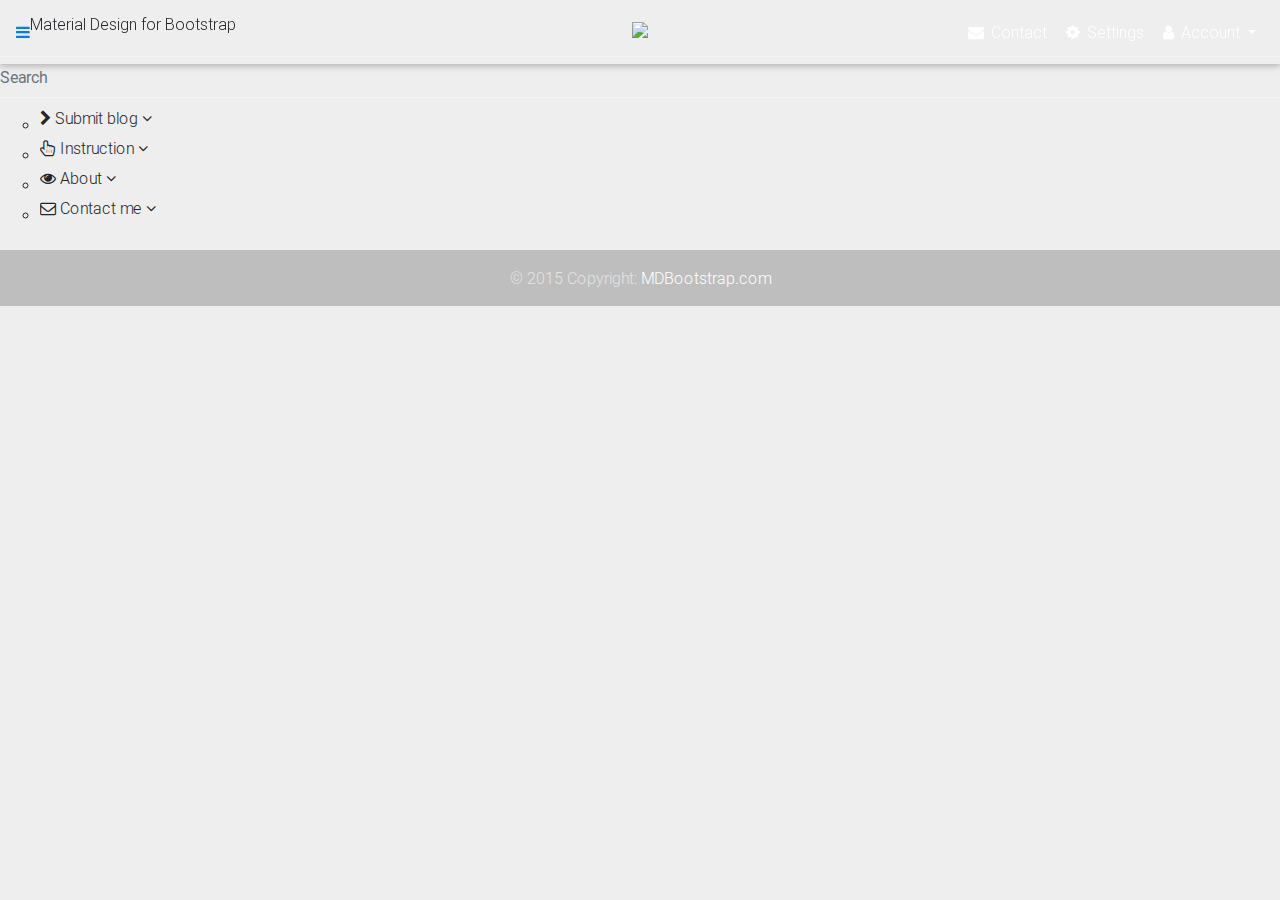
==== index.html @ 0df10677 "style improvements" ====
<!DOCTYPE html>
<html lang="en">

<head>
    <meta charset="utf-8">
    <meta name="viewport" content="width=device-width, initial-scale=1, shrink-to-fit=no">
    <meta http-equiv="x-ua-compatible" content="ie=edge">
    <title>Material Design Bootstrap</title>
    <!-- Font Awesome -->
    <link rel="stylesheet" href="https://maxcdn.bootstrapcdn.com/font-awesome/4.7.0/css/font-awesome.min.css">
    <!-- Bootstrap core CSS -->
    <link href="css/bootstrap.min.css" rel="stylesheet">
    <!-- Material Design Bootstrap -->
    <link href="css/mdb.min.css" rel="stylesheet">
    <!-- Your custom styles (optional) -->
    <link href="css/style.css" rel="stylesheet">
</head>

<body class="fixed-sn light-blue-skin">

<!--Main Navigation-->
<header>

    <!--Navbar-->
    <nav class="navbar navbar-expand-lg navbar-dark double-nav fixed-top scrolling-navbar">

        <!-- SideNav slide-out button -->
        <div class="float-left">
            <a href="#" data-activates="slide-out" class="button-collapse">
                <i class="fa fa-bars"></i>
            </a>
        </div>

        <!-- Breadcrumb-->
        <div class="breadcrumb-dn mr-auto">
            <p>Material Design for Bootstrap</p>
        </div>

        <!-- Links -->
        <ul class="nav navbar-nav nav-flex-icons ml-auto">
            <li class="nav-item">
                <a class="nav-link">
                    <i class="fa fa-envelope"></i>
                    <span class="clearfix d-none d-sm-inline-block">Contact</span>
                </a>
            </li>
            <li class="nav-item">
                <a class="nav-link">
                    <i class="fa fa-gear"></i>
                    <span class="clearfix d-none d-sm-inline-block">Settings</span>
                </a>
            </li>
            <li class="nav-item dropdown">
                <a class="nav-link dropdown-toggle" href="#" id="navbarDropdownMenuLink" data-toggle="dropdown" aria-haspopup="true" aria-expanded="false">
                    <i class="fa fa-user"></i>
                    <span class="clearfix d-none d-sm-inline-block">Account</span>
                </a>
                <div class="dropdown-menu dropdown-menu-right" aria-labelledby="navbarDropdownMenuLink">
                    <a class="dropdown-item" href="#">Action</a>
                    <a class="dropdown-item" href="#">Another action</a>
                    <a class="dropdown-item" href="#">Something else here</a>
                </div>
            </li>
        </ul>

    </nav>
    <!--/.Navbar-->

    <!-- Sidebar navigation -->
    <div id="slide-out" class="side-nav fixed">
        <ul class="custom-scrollbar list-unstyled">
            <!-- Logo -->
            <li class="logo-sn waves-effect">
                <div class=" text-center">
                    <a href="#" class="pl-0">
                        <img src="https://mdbootstrap.com/img/logo/mdb-transparent.png" class="">
                    </a>
                </div>
            </li>
            <!--/. Logo -->
            <!--Search Form-->
            <li>
                <form class="search-form" role="search">
                    <div class="md-form my-0 waves-light">
                        <input type="text" class="form-control py-2" placeholder="Search">
                    </div>
                </form>
            </li>
            <!--/.Search Form-->
            <!-- Side navigation links -->
            <li>
                <ul class="collapsible collapsible-accordion">
                    <li>
                        <a class="collapsible-header waves-effect arrow-r">
                            <i class="fa fa-chevron-right"></i> Submit blog
                            <i class="fa fa-angle-down rotate-icon"></i>
                        </a>
                        <div class="collapsible-body">
                            <ul>
                                <li>
                                    <a href="#" class="waves-effect">Submit listing</a>
                                </li>
                                <li>
                                    <a href="#" class="waves-effect">Registration form</a>
                                </li>
                            </ul>
                        </div>
                    </li>
                    <li>
                        <a class="collapsible-header waves-effect arrow-r">
                            <i class="fa fa-hand-pointer-o"></i> Instruction
                            <i class="fa fa-angle-down rotate-icon"></i>
                        </a>
                        <div class="collapsible-body">
                            <ul>
                                <li>
                                    <a href="#" class="waves-effect">For bloggers</a>
                                </li>
                                <li>
                                    <a href="#" class="waves-effect">For authors</a>
                                </li>
                            </ul>
                        </div>
                    </li>
                    <li>
                        <a class="collapsible-header waves-effect arrow-r">
                            <i class="fa fa-eye"></i> About
                            <i class="fa fa-angle-down rotate-icon"></i>
                        </a>
                        <div class="collapsible-body">
                            <ul>
                                <li>
                                    <a href="#" class="waves-effect">Introduction</a>
                                </li>
                                <li>
                                    <a href="#" class="waves-effect">Monthly meetings</a>
                                </li>
                            </ul>
                        </div>
                    </li>
                    <li>
                        <a class="collapsible-header waves-effect arrow-r">
                            <i class="fa fa-envelope-o"></i> Contact me
                            <i class="fa fa-angle-down rotate-icon"></i>
                        </a>
                        <div class="collapsible-body">
                            <ul>
                                <li>
                                    <a href="#" class="waves-effect">FAQ</a>
                                </li>
                                <li>
                                    <a href="#" class="waves-effect">Write a message</a>
                                </li>
                                <li>
                                    <a href="#" class="waves-effect">FAQ</a>
                                </li>
                                <li>
                                    <a href="#" class="waves-effect">Write a message</a>
                                </li>
                                <li>
                                    <a href="#" class="waves-effect">FAQ</a>
                                </li>
                                <li>
                                    <a href="#" class="waves-effect">Write a message</a>
                                </li>
                                <li>
                                    <a href="#" class="waves-effect">FAQ</a>
                                </li>
                                <li>
                                    <a href="#" class="waves-effect">Write a message</a>
                                </li>
                            </ul>
                        </div>
                    </li>
                </ul>
            </li>
            <!--/. Side navigation links -->
        </ul>

        <!-- Mask -->
        <div class="sidenav-bg mask-strong"></div>
    </div>
    <!--/. Sidebar navigation -->

</header>
<!--Main Navigation-->

<!--Main layout-->
<main>

</main>
<!--Main layout-->

<!--Footer-->
<footer class="page-footer mt-4">

    <!--Copyright-->
    <div class="footer-copyright text-center py-3">
        <div class="container-fluid">
            © 2015 Copyright:
            <a href="https://www.MDBootstrap.com"> MDBootstrap.com </a>

        </div>
    </div>
    <!--/.Copyright-->

</footer>
<!--/.Footer-->

<!-- SCRIPTS -->
<!-- JQuery -->
<script type="text/javascript" src="js/jquery-3.3.1.min.js"></script>
<!-- Bootstrap tooltips -->
<script type="text/javascript" src="js/popper.min.js"></script>
<!-- Bootstrap core JavaScript -->
<script type="text/javascript" src="js/bootstrap.min.js"></script>
<!-- MDB core JavaScript -->
<script type="text/javascript" src="js/mdb.min.js"></script>

<!-- Initializations -->
<script>
    // SideNav Initialization
    $(".button-collapse").sideNav();
</script>
</body>

</html>
---- css/style.css ----
.side-nav .logo-sn {
    padding-bottom: 1rem;
    padding-top: 1rem;
}

.side-nav .logo-sn img {
    height: 38px;
}

.side-nav .search-form input[type=text] {
    margin-top: 0;
    border-top: 1px solid rgba(255, 255, 255, 0.3);
    border-bottom: 1px solid rgba(255, 255, 255, 0.3);
}

body {
    background-color: #eee;
}
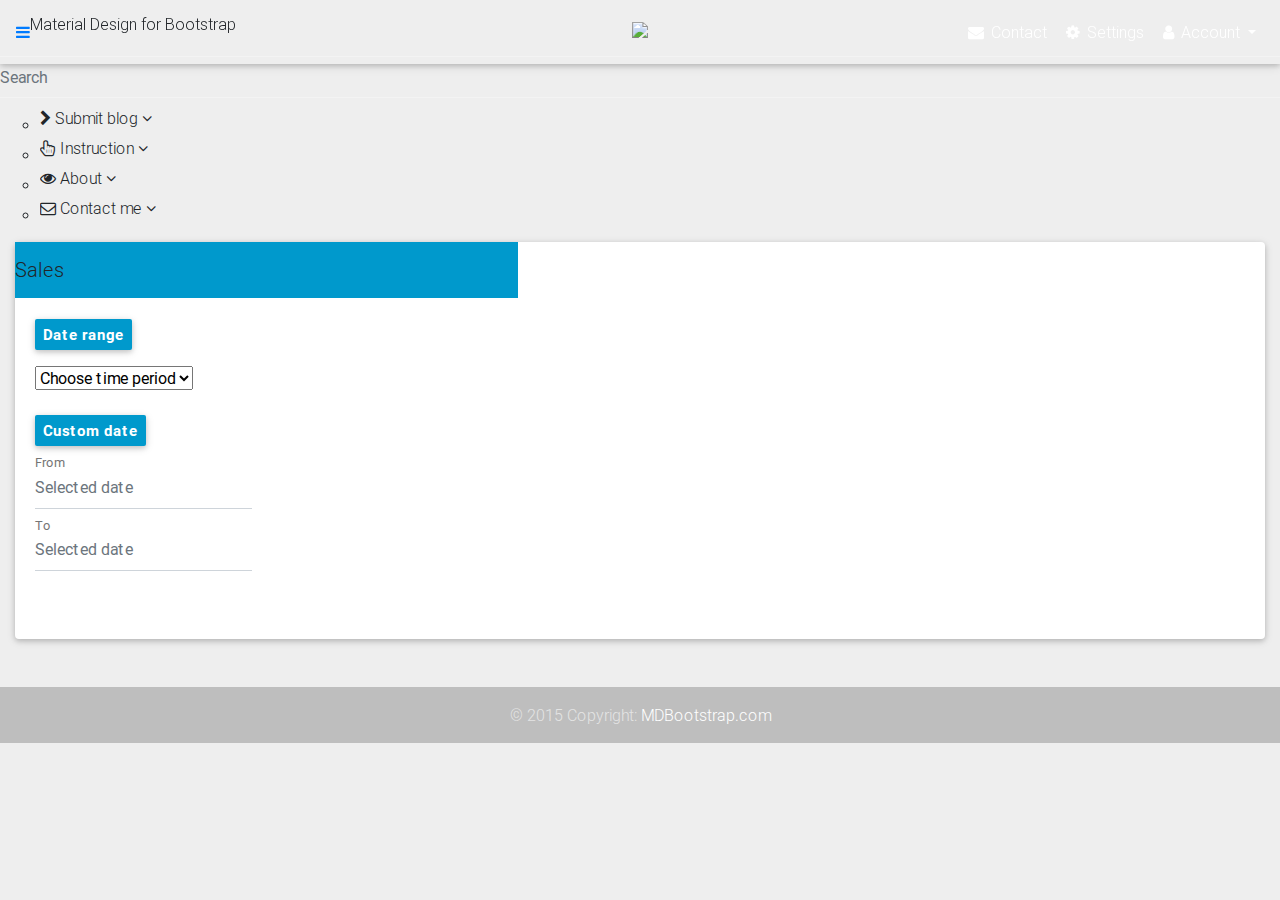
==== commit 3900bbf3: "main: dates" ====
--- a/index.html
+++ b/index.html
@@ -187,7 +187,116 @@
 
 <!--Main layout-->
 <main>
-
+    <div class="container-fluid">
+
+        <!--Section: Modals-->
+        <section>
+
+
+
+        </section>
+        <!--Section: Modals-->
+
+        <!--Section: Main panel-->
+        <section class="card card-cascade narrower mb-5">
+
+            <!--Grid row-->
+            <div class="row">
+
+                <!--Grid column-->
+                <div class="col-md-5">
+
+                    <!--Panel Header-->
+                    <div class="view py-3 gradient-card-header info-color-dark">
+                        <h5 class="mb-0">Sales</h5>
+                    </div>
+                    <!--/Panel Header-->
+
+                    <!--Panel content-->
+                    <div class="card-body">
+
+                        <!--Grid row-->
+                        <div class="row">
+
+                            <!--Grid column-->
+                            <div class="col-md-6 mb-4">
+                                <!--Date select-->
+                                <p class="lead">
+                                    <span class="badge info-color-dark p-2">Date range</span>
+                                </p>
+                                <select class="mdb-select colorful-select dropdown-info">
+                                    <option value="" disabled selected>Choose time period</option>
+                                    <option value="1">Today</option>
+                                    <option value="2">Yesterday</option>
+                                    <option value="3">Last 7 days</option>
+                                    <option value="3">Last 30 days</option>
+                                    <option value="3">Last week</option>
+                                    <option value="3">Last month</option>
+                                </select>
+
+                                <!--Date pickers-->
+                                <p class="lead my-4">
+                                    <span class="badge info-color-dark p-2">Custom date</span>
+                                </p>
+                                <div class="md-form">
+                                    <input placeholder="Selected date" type="text" id="from" class="form-control datepicker">
+                                    <label for="date-picker-example">From</label>
+                                </div>
+                                <div class="md-form">
+                                    <input placeholder="Selected date" type="text" id="to" class="form-control datepicker">
+                                    <label for="date-picker-example">To</label>
+                                </div>
+                            </div>
+                            <!--Grid column-->
+
+                            <!--Grid column-->
+                            <div class="col-md-6 mb-4 text-center">
+
+
+
+                            </div>
+                            <!--Grid column-->
+
+                        </div>
+                        <!--Grid row-->
+
+                    </div>
+                    <!--Panel content-->
+
+                </div>
+                <!--Grid column-->
+
+                <!--Grid column-->
+                <div class="col-md-7">
+
+
+
+                </div>
+                <!--Grid column-->
+
+            </div>
+            <!--Grid row-->
+
+        </section>
+        <!--Section: Main panel-->
+
+        <!--Section: Table-->
+        <section class="mb-5">
+
+
+
+        </section>
+        <!--Section: Table-->
+
+        <!--Section: Accordion-->
+        <section class="mb-5">
+
+
+
+        </section>
+        <!--Section: Accordion-->
+
+    </div>
 </main>
 <!--Main layout-->
 
@@ -221,6 +330,14 @@
 <script>
     // SideNav Initialization
     $(".button-collapse").sideNav();
+
+    // Material Select Initialization
+    $(document).ready(function () {
+        $('.mdb-select').material_select();
+    });
+
+    // Data Picker Initialization
+    $('.datepicker').pickadate();
 </script>
 </body>
 
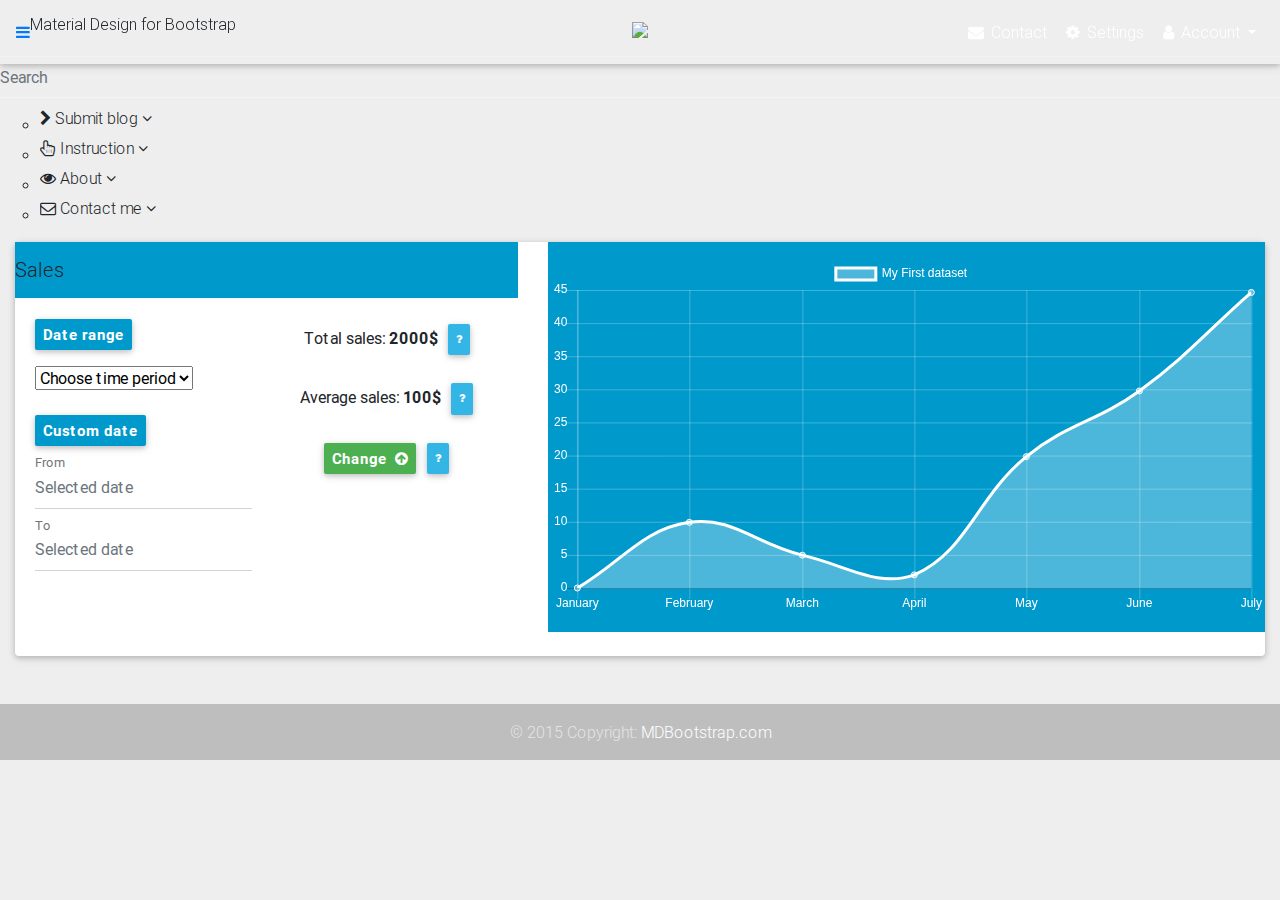
==== commit 84606da4: "main: tooltips, charts" ====
--- a/index.html
+++ b/index.html
@@ -251,7 +251,32 @@
 
                             <!--Grid column-->
                             <div class="col-md-6 mb-4 text-center">
-
+                                <!--Summary-->
+                                <p>Total sales:
+                                    <strong>2000$</strong>
+                                    <button type="button" class="btn btn-info btn-sm p-2" data-toggle="tooltip" data-placement="top" title="Total sales in the given period">
+                                        <i class="fa fa-question"></i>
+                                    </button>
+                                </p>
+                                <p>Average sales:
+                                    <strong>100$</strong>
+                                    <button type="button" class="btn btn-info btn-sm p-2" data-toggle="tooltip" data-placement="top" title="Average daily sales in the given period">
+                                        <i class="fa fa-question"></i>
+                                    </button>
+                                </p>
+
+                                <!--Change chart-->
+                                <span class="min-chart my-4" id="chart-sales" data-percent="76">
+                                    <span class="percent"></span>
+                                </span>
+                                <h5>
+                                    <span class="badge green p-2">Change
+                                        <i class="fa fa-arrow-circle-up ml-1"></i>
+                                    </span>
+                                    <button type="button" class="btn btn-info btn-sm p-2" data-toggle="tooltip" data-placement="top" title="Percentage change compared to the same period in the past">
+                                        <i class="fa fa-question"></i>
+                                    </button>
+                                </h5>
 
 
                             </div>
@@ -268,7 +293,13 @@
 
                 <!--Grid column-->
                 <div class="col-md-7">
-
+                    <!--Panel Header-->
+                    <div class="view view-cascade py-3 gradient-card-header info-color-dark mb-4">
+
+                        <canvas id="lineChart"></canvas>
+
+                    </div>
+                    <!--/Card image-->
 
 
                 </div>
@@ -338,6 +369,67 @@
 
     // Data Picker Initialization
     $('.datepicker').pickadate();
+
+    // Tooltip Initialization
+    $(function () {
+        $('[data-toggle="tooltip"]').tooltip()
+    })
+</script>
+<!-- Charts -->
+<script>
+    // Minimalist chart
+    $(function () {
+        $('.min-chart#chart-sales').easyPieChart({
+            barColor: "#4caf50",
+            onStep: function (from, to, percent) {
+                $(this.el).find('.percent').text(Math.round(percent));
+            }
+        });
+    });
+
+    // Main chart
+    var ctxL = document.getElementById("lineChart").getContext('2d');
+    var myLineChart = new Chart(ctxL, {
+        type: 'line',
+        data: {
+            labels: ["January", "February", "March", "April", "May", "June", "July"],
+            datasets: [{
+                label: "My First dataset",
+                fillColor: "#fff",
+                backgroundColor: 'rgba(255, 255, 255, .3)',
+                borderColor: 'rgba(255, 255, 255)',
+                data: [0, 10, 5, 2, 20, 30, 45],
+            }]
+        },
+        options: {
+            legend: {
+                labels: {
+                    fontColor: "#fff",
+                }
+            },
+            scales: {
+                xAxes: [{
+                    gridLines: {
+                        display: true,
+                        color: "rgba(255,255,255,.25)"
+                    },
+                    ticks: {
+                        fontColor: "#fff",
+                    },
+                }],
+                yAxes: [{
+                    display: true,
+                    gridLines: {
+                        display: true,
+                        color: "rgba(255,255,255,.25)"
+                    },
+                    ticks: {
+                        fontColor: "#fff",
+                    },
+                }],
+            }
+        }
+    });
 </script>
 </body>
 
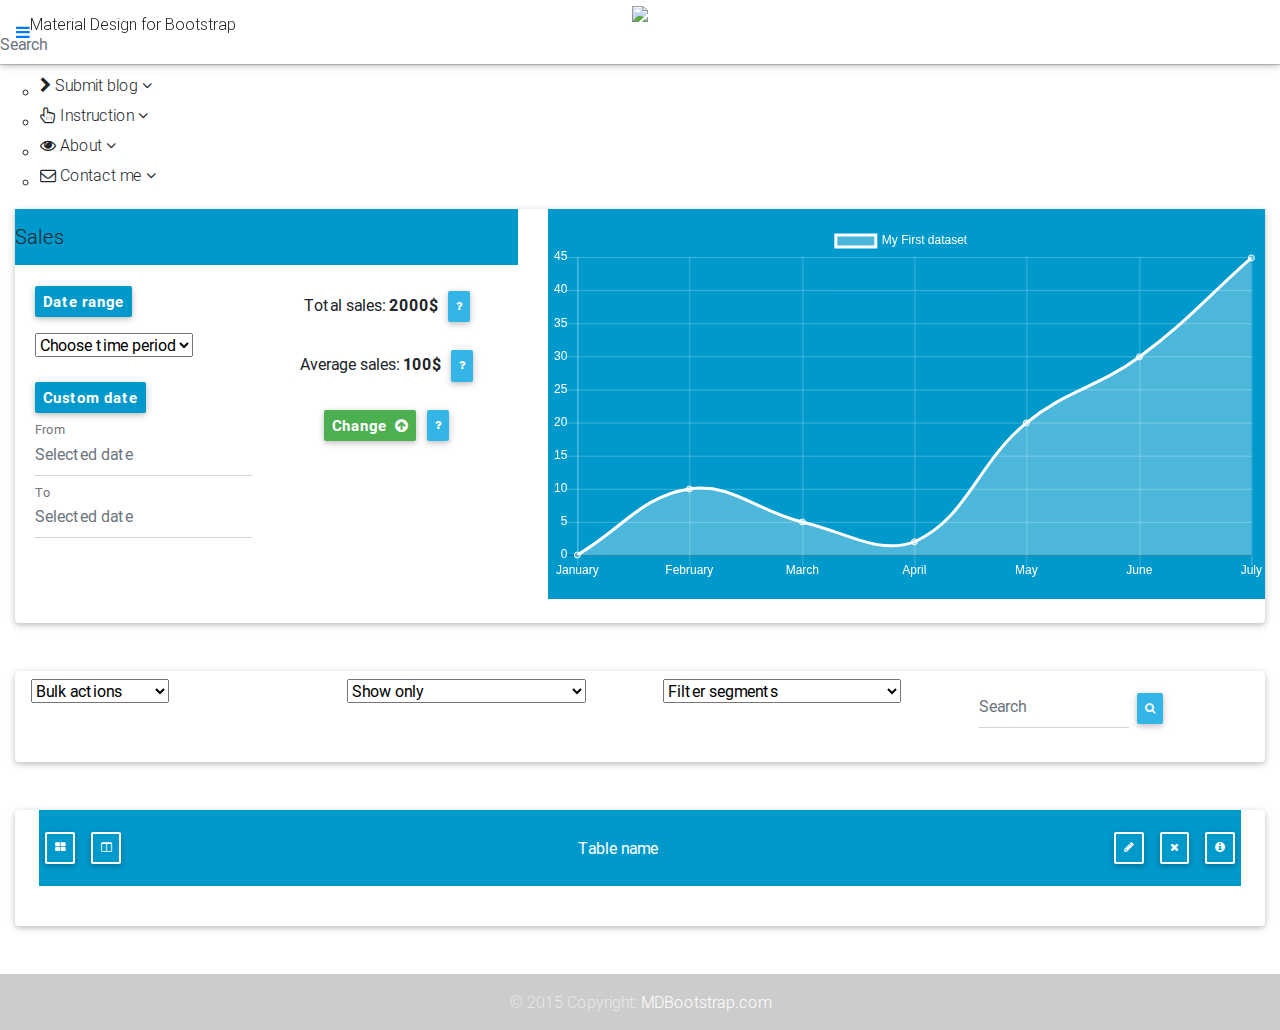
==== commit 59d6a242: "table ui" ====
--- a/index.html
+++ b/index.html
@@ -13,7 +13,7 @@
     <!-- Material Design Bootstrap -->
     <link href="css/mdb.min.css" rel="stylesheet">
     <!-- Your custom styles (optional) -->
-    <link href="css/style.css" rel="stylesheet">
+    <link href="style.css" rel="stylesheet">
 </head>
 
 <body class="fixed-sn light-blue-skin">
@@ -22,7 +22,7 @@
 <header>
 
     <!--Navbar-->
-    <nav class="navbar navbar-expand-lg navbar-dark double-nav fixed-top scrolling-navbar">
+    <nav class="navbar navbar-expand-lg navbar-dark double-nav  fixed-top scrolling-navbar">
 
         <!-- SideNav slide-out button -->
         <div class="float-left">
@@ -67,7 +67,7 @@
     <!--/.Navbar-->
 
     <!-- Sidebar navigation -->
-    <div id="slide-out" class="side-nav fixed">
+    <div id="slide-out" class="side-nav fixed sn-bg-4">
         <ul class="custom-scrollbar list-unstyled">
             <!-- Logo -->
             <li class="logo-sn waves-effect">
@@ -179,6 +179,7 @@
 
         <!-- Mask -->
         <div class="sidenav-bg mask-strong"></div>
+
     </div>
     <!--/. Sidebar navigation -->
 
@@ -207,19 +208,20 @@
                 <div class="col-md-5">
 
                     <!--Panel Header-->
-                    <div class="view py-3 gradient-card-header info-color-dark">
+                    <div class="view view-cascade py-3 gradient-card-header info-color-dark">
                         <h5 class="mb-0">Sales</h5>
                     </div>
                     <!--/Panel Header-->
 
                     <!--Panel content-->
-                    <div class="card-body">
+                    <div class="card-body card-body-cascade">
 
                         <!--Grid row-->
                         <div class="row">
 
                             <!--Grid column-->
                             <div class="col-md-6 mb-4">
+
                                 <!--Date select-->
                                 <p class="lead">
                                     <span class="badge info-color-dark p-2">Date range</span>
@@ -246,11 +248,13 @@
                                     <input placeholder="Selected date" type="text" id="to" class="form-control datepicker">
                                     <label for="date-picker-example">To</label>
                                 </div>
+
                             </div>
                             <!--Grid column-->
 
                             <!--Grid column-->
                             <div class="col-md-6 mb-4 text-center">
+
                                 <!--Summary-->
                                 <p>Total sales:
                                     <strong>2000$</strong>
@@ -267,18 +271,17 @@
 
                                 <!--Change chart-->
                                 <span class="min-chart my-4" id="chart-sales" data-percent="76">
-                                    <span class="percent"></span>
-                                </span>
+                                        <span class="percent"></span>
+                                    </span>
                                 <h5>
-                                    <span class="badge green p-2">Change
-                                        <i class="fa fa-arrow-circle-up ml-1"></i>
-                                    </span>
+                                        <span class="badge green p-2">Change
+                                            <i class="fa fa-arrow-circle-up ml-1"></i>
+                                        </span>
                                     <button type="button" class="btn btn-info btn-sm p-2" data-toggle="tooltip" data-placement="top" title="Percentage change compared to the same period in the past">
                                         <i class="fa fa-question"></i>
                                     </button>
                                 </h5>
 
-
                             </div>
                             <!--Grid column-->
 
@@ -293,6 +296,7 @@
 
                 <!--Grid column-->
                 <div class="col-md-7">
+
                     <!--Panel Header-->
                     <div class="view view-cascade py-3 gradient-card-header info-color-dark mb-4">
 
@@ -301,7 +305,6 @@
                     </div>
                     <!--/Card image-->
 
-
                 </div>
                 <!--Grid column-->
 
@@ -314,7 +317,136 @@
         <!--Section: Table-->
         <section class="mb-5">
 
-
+            <!--Top Table UI-->
+            <div class="card p-2 mb-5">
+
+                <!--Grid row-->
+                <div class="row">
+
+                    <!--Grid column-->
+                    <div class="col-lg-3 col-md-12">
+
+                        <!--Name-->
+                        <select class="mdb-select colorful-select dropdown-primary mx-2">
+                            <option value="" disabled selected>Bulk actions</option>
+                            <option value="1">Delate</option>
+                            <option value="2">Export</option>
+                            <option value="3">Change segment</option>
+                        </select>
+
+                    </div>
+                    <!--Grid column-->
+
+                    <!--Grid column-->
+                    <div class="col-lg-3 col-md-6">
+
+                        <!--Blue select-->
+                        <select class="mdb-select colorful-select dropdown-primary mx-2">
+                            <option value="" disabled selected>Show only</option>
+                            <option value="1">All
+                                <span> (2000)</span>
+                            </option>
+                            <option value="2">Never opened
+                                <span> (200)</span>
+                            </option>
+                            <option value="3">Opened but unanswered
+                                <span> (1800)</span>
+                            </option>
+                            <option value="4">Answered
+                                <span> (200)</span>
+                            </option>
+                            <option value="5">Unsunscribed
+                                <span> (50)</span>
+                            </option>
+                        </select>
+                        <!--/Blue select-->
+
+                    </div>
+                    <!--Grid column-->
+
+                    <!--Grid column-->
+                    <div class="col-lg-3 col-md-6">
+
+                        <!--Blue select-->
+                        <select class="mdb-select colorful-select dropdown-primary mx-2">
+                            <option value="" disabled selected>Filter segments</option>
+                            <option value="1">Contacts in no segments
+                                <span> (100)</span>
+                            </option>
+                            <option value="1">Segment 1
+                                <span> (2000)</span>
+                            </option>
+                            <option value="2">Segment 2
+                                <span> (1000)</span>
+                            </option>
+                            <option value="3">Segment 3
+                                <span> (4000)</span>
+                            </option>
+                        </select>
+                        <!--/Blue select-->
+
+                    </div>
+                    <!--Grid column-->
+
+                    <!--Grid column-->
+                    <div class="col-lg-3 col-md-6">
+
+                        <form class="md-form form-inline mt-2 ml-2">
+                            <input class="form-control my-0" type="text" placeholder="Search" style="max-width: 150px;">
+                            <button class="btn btn-sm btn-info ml-2 px-2">
+                                <i class="fa fa-search"></i>
+                            </button>
+                        </form>
+
+                    </div>
+                    <!--Grid column-->
+
+                </div>
+                <!--Grid row-->
+
+            </div>
+            <!--Top Table UI-->
+
+            <!--Card-->
+            <div class="card card-cascade narrower">
+
+                <!--Card header-->
+                <div class="view view-cascade py-3 gradient-card-header info-color-dark mx-4 d-flex justify-content-between align-items-center">
+
+                    <div>
+                        <button type="button" class="btn btn-outline-white btn-rounded btn-sm px-2">
+                            <i class="fa fa-th-large mt-0"></i>
+                        </button>
+                        <button type="button" class="btn btn-outline-white btn-rounded btn-sm px-2">
+                            <i class="fa fa-columns mt-0"></i>
+                        </button>
+                    </div>
+
+                    <a href="" class="white-text mx-3">Table name</a>
+
+                    <div>
+                        <button type="button" class="btn btn-outline-white btn-rounded btn-sm px-2">
+                            <i class="fa fa-pencil mt-0"></i>
+                        </button>
+                        <button type="button" class="btn btn-outline-white btn-rounded btn-sm px-2">
+                            <i class="fa fa-remove mt-0"></i>
+                        </button>
+                        <button type="button" class="btn btn-outline-white btn-rounded btn-sm px-2">
+                            <i class="fa fa-info-circle mt-0"></i>
+                        </button>
+                    </div>
+
+                </div>
+                <!--/Card header-->
+
+                <!--Card content-->
+                <div class="card-body card-body-cascade">
+
+                </div>
+                <!--/.Card content-->
+
+            </div>
+            <!--/.Card-->
 
         </section>
         <!--Section: Table-->
@@ -375,6 +507,7 @@
         $('[data-toggle="tooltip"]').tooltip()
     })
 </script>
+
 <!-- Charts -->
 <script>
     // Minimalist chart
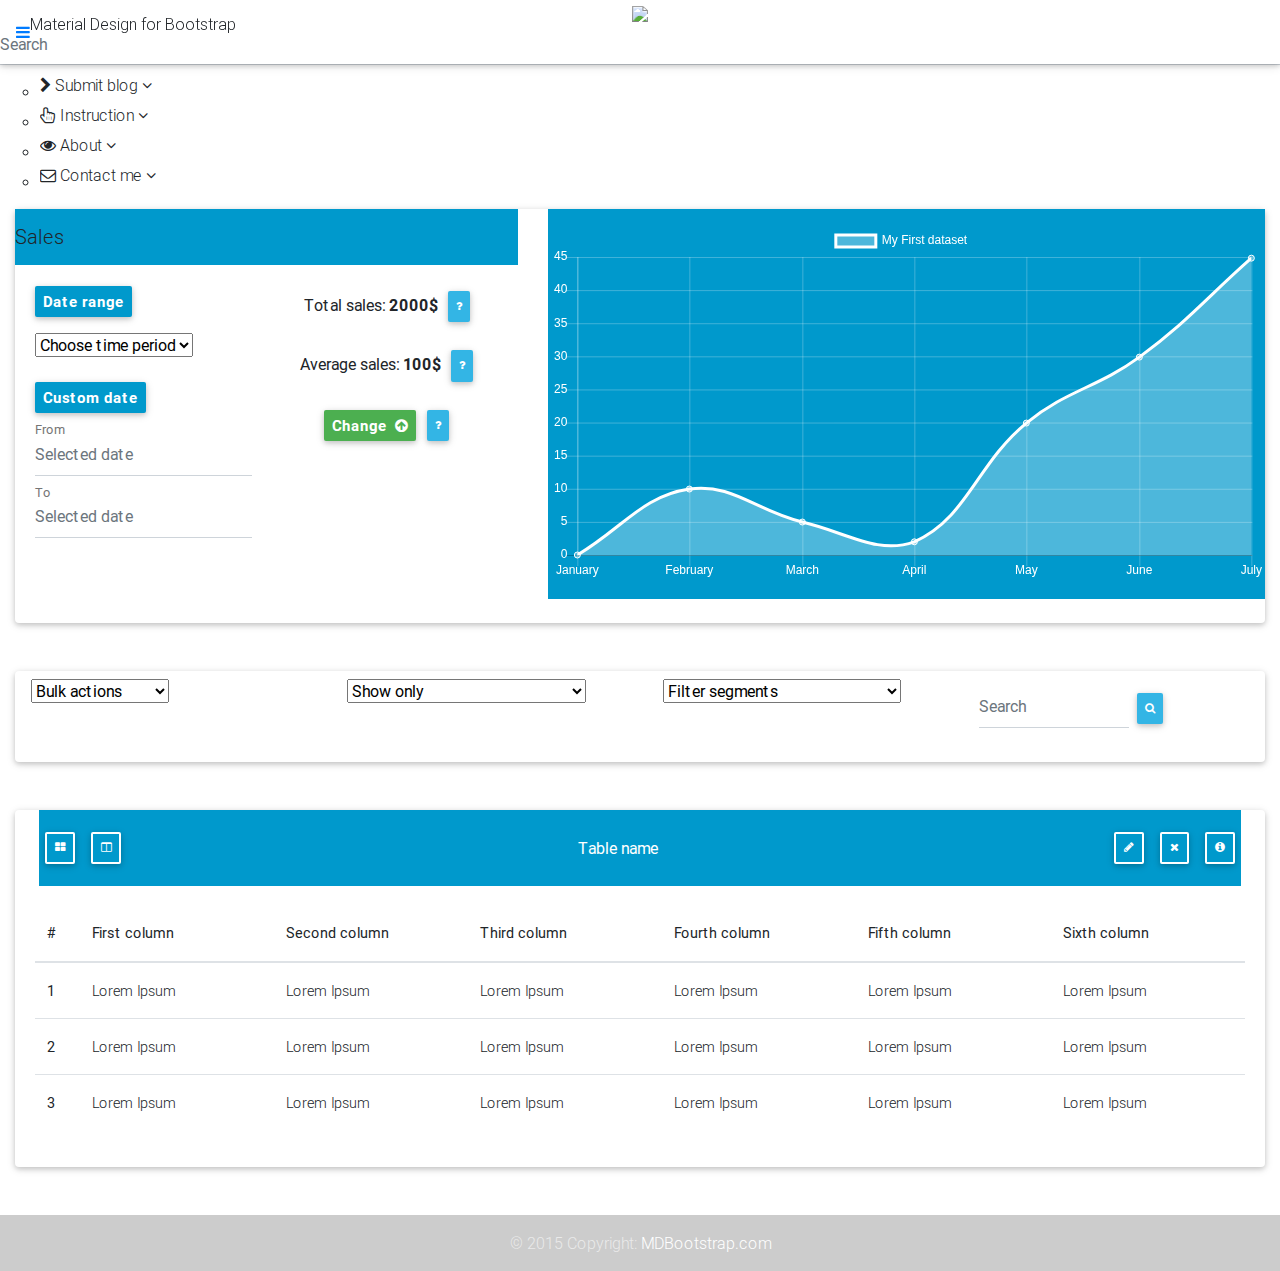
==== commit 18208492: "table content" ====
--- a/index.html
+++ b/index.html
@@ -440,8 +440,51 @@
                 <!--/Card header-->
 
                 <!--Card content-->
-                <div class="card-body card-body-cascade">
-
+                <div class="card-body">
+                    <div class="table-responsive">
+                        <table class="table">
+                            <thead>
+                                <tr>
+                                    <th>#</th>
+                                    <th class="th-lg">First column</th>
+                                    <th class="th-lg">Second column</th>
+                                    <th class="th-lg">Third column</th>
+                                    <th class="th-lg">Fourth column</th>
+                                    <th class="th-lg">Fifth column</th>
+                                    <th class="th-lg">Sixth column</th>
+                                </tr>
+                            </thead>
+                            <tbody>
+                                <tr>
+                                    <th scope="row">1</th>
+                                    <td>Lorem Ipsum</td>
+                                    <td>Lorem Ipsum</td>
+                                    <td>Lorem Ipsum</td>
+                                    <td>Lorem Ipsum</td>
+                                    <td>Lorem Ipsum</td>
+                                    <td>Lorem Ipsum</td>
+                                </tr>
+                                <tr>
+                                    <th scope="row">2</th>
+                                    <td>Lorem Ipsum</td>
+                                    <td>Lorem Ipsum</td>
+                                    <td>Lorem Ipsum</td>
+                                    <td>Lorem Ipsum</td>
+                                    <td>Lorem Ipsum</td>
+                                    <td>Lorem Ipsum</td>
+                                </tr>
+                                <tr>
+                                    <th scope="row">3</th>
+                                    <td>Lorem Ipsum</td>
+                                    <td>Lorem Ipsum</td>
+                                    <td>Lorem Ipsum</td>
+                                    <td>Lorem Ipsum</td>
+                                    <td>Lorem Ipsum</td>
+                                    <td>Lorem Ipsum</td>
+                                </tr>
+                            </tbody>
+                        </table>
+                    </div>
                 </div>
                 <!--/.Card content-->
 
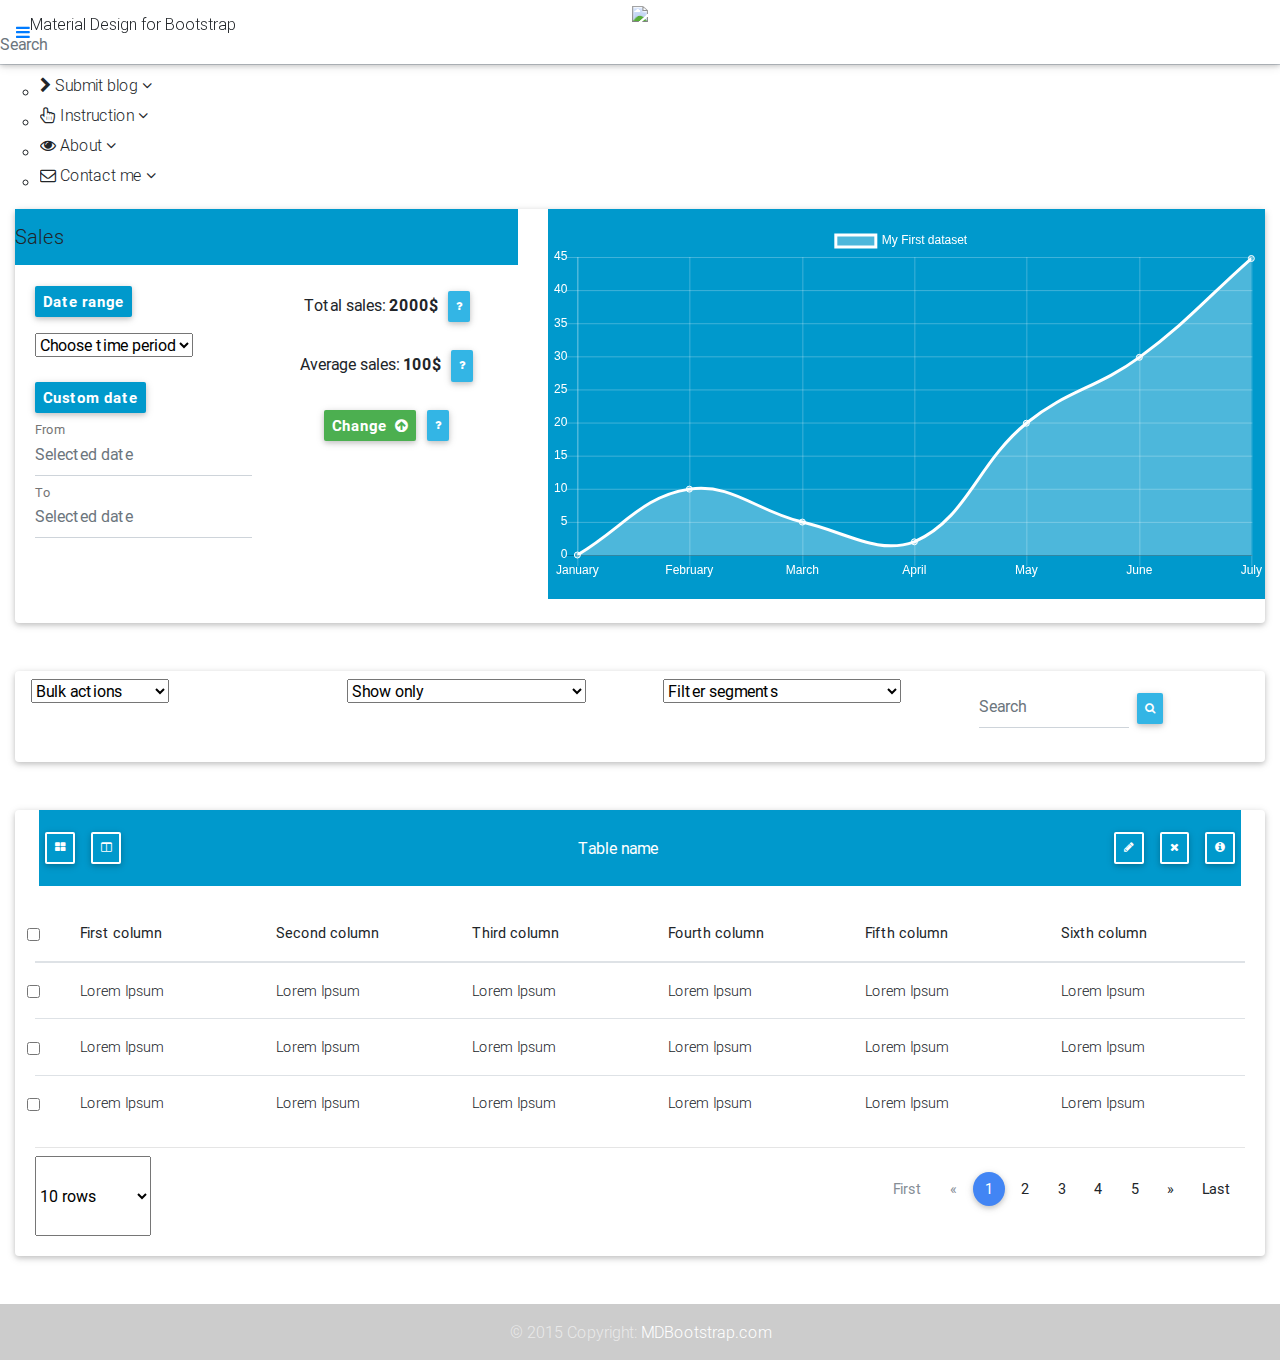
==== commit 0867b613: "table ui" ====
--- a/index.html
+++ b/index.html
@@ -193,7 +193,33 @@
         <!--Section: Modals-->
         <section>
 
-
+            <!--Modal: modalConfirmDelete-->
+            <div class="modal fade" id="modalConfirmDelete" tabindex="-1" role="dialog" aria-labelledby="exampleModalLabel" aria-hidden="true">
+                <div class="modal-dialog modal-sm modal-notify modal-danger" role="document">
+                    <!--Content-->
+                    <div class="modal-content text-center">
+                        <!--Header-->
+                        <div class="modal-header d-flex justify-content-center">
+                            <p class="heading">Are you sure?</p>
+                        </div>
+
+                        <!--Body-->
+                        <div class="modal-body">
+
+                            <i class="fa fa-times fa-4x animated rotateIn"></i>
+
+                        </div>
+
+                        <!--Footer-->
+                        <div class="modal-footer flex-center">
+                            <a href="https://mdbootstrap.com/product/material-design-for-bootstrap-pro/" class="btn  btn-danger">Yes</a>
+                            <a type="button" class="btn btn-outline-danger waves-effect" data-dismiss="modal">No</a>
+                        </div>
+                    </div>
+                    <!--/.Content-->
+                </div>
+            </div>
+            <!--Modal: modalConfirmDelete-->
 
         </section>
         <!--Section: Modals-->
@@ -428,7 +454,7 @@
                         <button type="button" class="btn btn-outline-white btn-rounded btn-sm px-2">
                             <i class="fa fa-pencil mt-0"></i>
                         </button>
-                        <button type="button" class="btn btn-outline-white btn-rounded btn-sm px-2">
+                        <button type="button" class="btn btn-outline-white btn-rounded btn-sm px-2" data-toggle="modal" data-target="#modalConfirmDelete">
                             <i class="fa fa-remove mt-0"></i>
                         </button>
                         <button type="button" class="btn btn-outline-white btn-rounded btn-sm px-2">
@@ -440,51 +466,135 @@
                 <!--/Card header-->
 
                 <!--Card content-->
-                <div class="card-body">
+                <div class="card-body card-body-cascade">
+
                     <div class="table-responsive">
+
                         <table class="table">
                             <thead>
-                                <tr>
-                                    <th>#</th>
-                                    <th class="th-lg">First column</th>
-                                    <th class="th-lg">Second column</th>
-                                    <th class="th-lg">Third column</th>
-                                    <th class="th-lg">Fourth column</th>
-                                    <th class="th-lg">Fifth column</th>
-                                    <th class="th-lg">Sixth column</th>
-                                </tr>
+                            <tr>
+                                <th>
+                                    <input class="form-check-input" type="checkbox" id="checkbox">
+                                    <label for="checkbox" class="label-table form-check-label"></label>
+                                </th>
+                                <th class="th-lg">First column</th>
+                                <th class="th-lg">Second column</th>
+                                <th class="th-lg">Third column</th>
+                                <th class="th-lg">Fourth column</th>
+                                <th class="th-lg">Fifth column</th>
+                                <th class="th-lg">Sixth column</th>
+                            </tr>
                             </thead>
                             <tbody>
-                                <tr>
-                                    <th scope="row">1</th>
-                                    <td>Lorem Ipsum</td>
-                                    <td>Lorem Ipsum</td>
-                                    <td>Lorem Ipsum</td>
-                                    <td>Lorem Ipsum</td>
-                                    <td>Lorem Ipsum</td>
-                                    <td>Lorem Ipsum</td>
-                                </tr>
-                                <tr>
-                                    <th scope="row">2</th>
-                                    <td>Lorem Ipsum</td>
-                                    <td>Lorem Ipsum</td>
-                                    <td>Lorem Ipsum</td>
-                                    <td>Lorem Ipsum</td>
-                                    <td>Lorem Ipsum</td>
-                                    <td>Lorem Ipsum</td>
-                                </tr>
-                                <tr>
-                                    <th scope="row">3</th>
-                                    <td>Lorem Ipsum</td>
-                                    <td>Lorem Ipsum</td>
-                                    <td>Lorem Ipsum</td>
-                                    <td>Lorem Ipsum</td>
-                                    <td>Lorem Ipsum</td>
-                                    <td>Lorem Ipsum</td>
-                                </tr>
+                            <tr>
+                                <th scope="row">
+                                    <input class="form-check-input" type="checkbox" id="checkbox1">
+                                    <label for="checkbox1" class="label-table form-check-label"></label>
+                                </th>
+                                <td>Lorem Ipsum</td>
+                                <td>Lorem Ipsum</td>
+                                <td>Lorem Ipsum</td>
+                                <td>Lorem Ipsum</td>
+                                <td>Lorem Ipsum</td>
+                                <td>Lorem Ipsum</td>
+                            </tr>
+                            <tr>
+                                <th scope="row">
+                                    <input class="form-check-input" type="checkbox" id="checkbox2">
+                                    <label for="checkbox2" class="label-table form-check-label"></label>
+                                </th>
+                                <td>Lorem Ipsum</td>
+                                <td>Lorem Ipsum</td>
+                                <td>Lorem Ipsum</td>
+                                <td>Lorem Ipsum</td>
+                                <td>Lorem Ipsum</td>
+                                <td>Lorem Ipsum</td>
+                            </tr>
+                            <tr>
+                                <th scope="row">
+                                    <input class="form-check-input" type="checkbox" id="checkbox3">
+                                    <label for="checkbox3" class="label-table form-check-label"></label>
+                                </th>
+                                <td>Lorem Ipsum</td>
+                                <td>Lorem Ipsum</td>
+                                <td>Lorem Ipsum</td>
+                                <td>Lorem Ipsum</td>
+                                <td>Lorem Ipsum</td>
+                                <td>Lorem Ipsum</td>
+                            </tr>
                             </tbody>
                         </table>
-                    </div>
+
+                    </div>
+
+                    <hr class="my-0">
+
+                    <!--Bottom Table UI-->
+                    <div class="d-flex justify-content-between">
+
+                        <!--Name-->
+                        <select class="mdb-select colorful-select dropdown-primary mt-2 hidden-md-down">
+                            <option value="" disabled>Rows number</option>
+                            <option value="1" selected>10 rows</option>
+                            <option value="2">25 rows</option>
+                            <option value="3">50 rows</option>
+                            <option value="4">100 rows</option>
+                        </select>
+
+                        <!--Pagination -->
+                        <nav class="my-4">
+                            <ul class="pagination pagination-circle pg-blue mb-0">
+
+                                <!--First-->
+                                <li class="page-item disabled">
+                                    <a class="page-link">First</a>
+                                </li>
+
+                                <!--Arrow left-->
+                                <li class="page-item disabled">
+                                    <a class="page-link" aria-label="Previous">
+                                        <span aria-hidden="true">&laquo;</span>
+                                        <span class="sr-only">Previous</span>
+                                    </a>
+                                </li>
+
+                                <!--Numbers-->
+                                <li class="page-item active">
+                                    <a class="page-link">1</a>
+                                </li>
+                                <li class="page-item">
+                                    <a class="page-link">2</a>
+                                </li>
+                                <li class="page-item">
+                                    <a class="page-link">3</a>
+                                </li>
+                                <li class="page-item">
+                                    <a class="page-link">4</a>
+                                </li>
+                                <li class="page-item">
+                                    <a class="page-link">5</a>
+                                </li>
+
+                                <!--Arrow right-->
+                                <li class="page-item">
+                                    <a class="page-link" aria-label="Next">
+                                        <span aria-hidden="true">&raquo;</span>
+                                        <span class="sr-only">Next</span>
+                                    </a>
+                                </li>
+
+                                <!--First-->
+                                <li class="page-item">
+                                    <a class="page-link">Last</a>
+                                </li>
+
+                            </ul>
+                        </nav>
+                        <!--/Pagination -->
+
+                    </div>
+                    <!--Bottom Table UI-->
+
                 </div>
                 <!--/.Card content-->
 
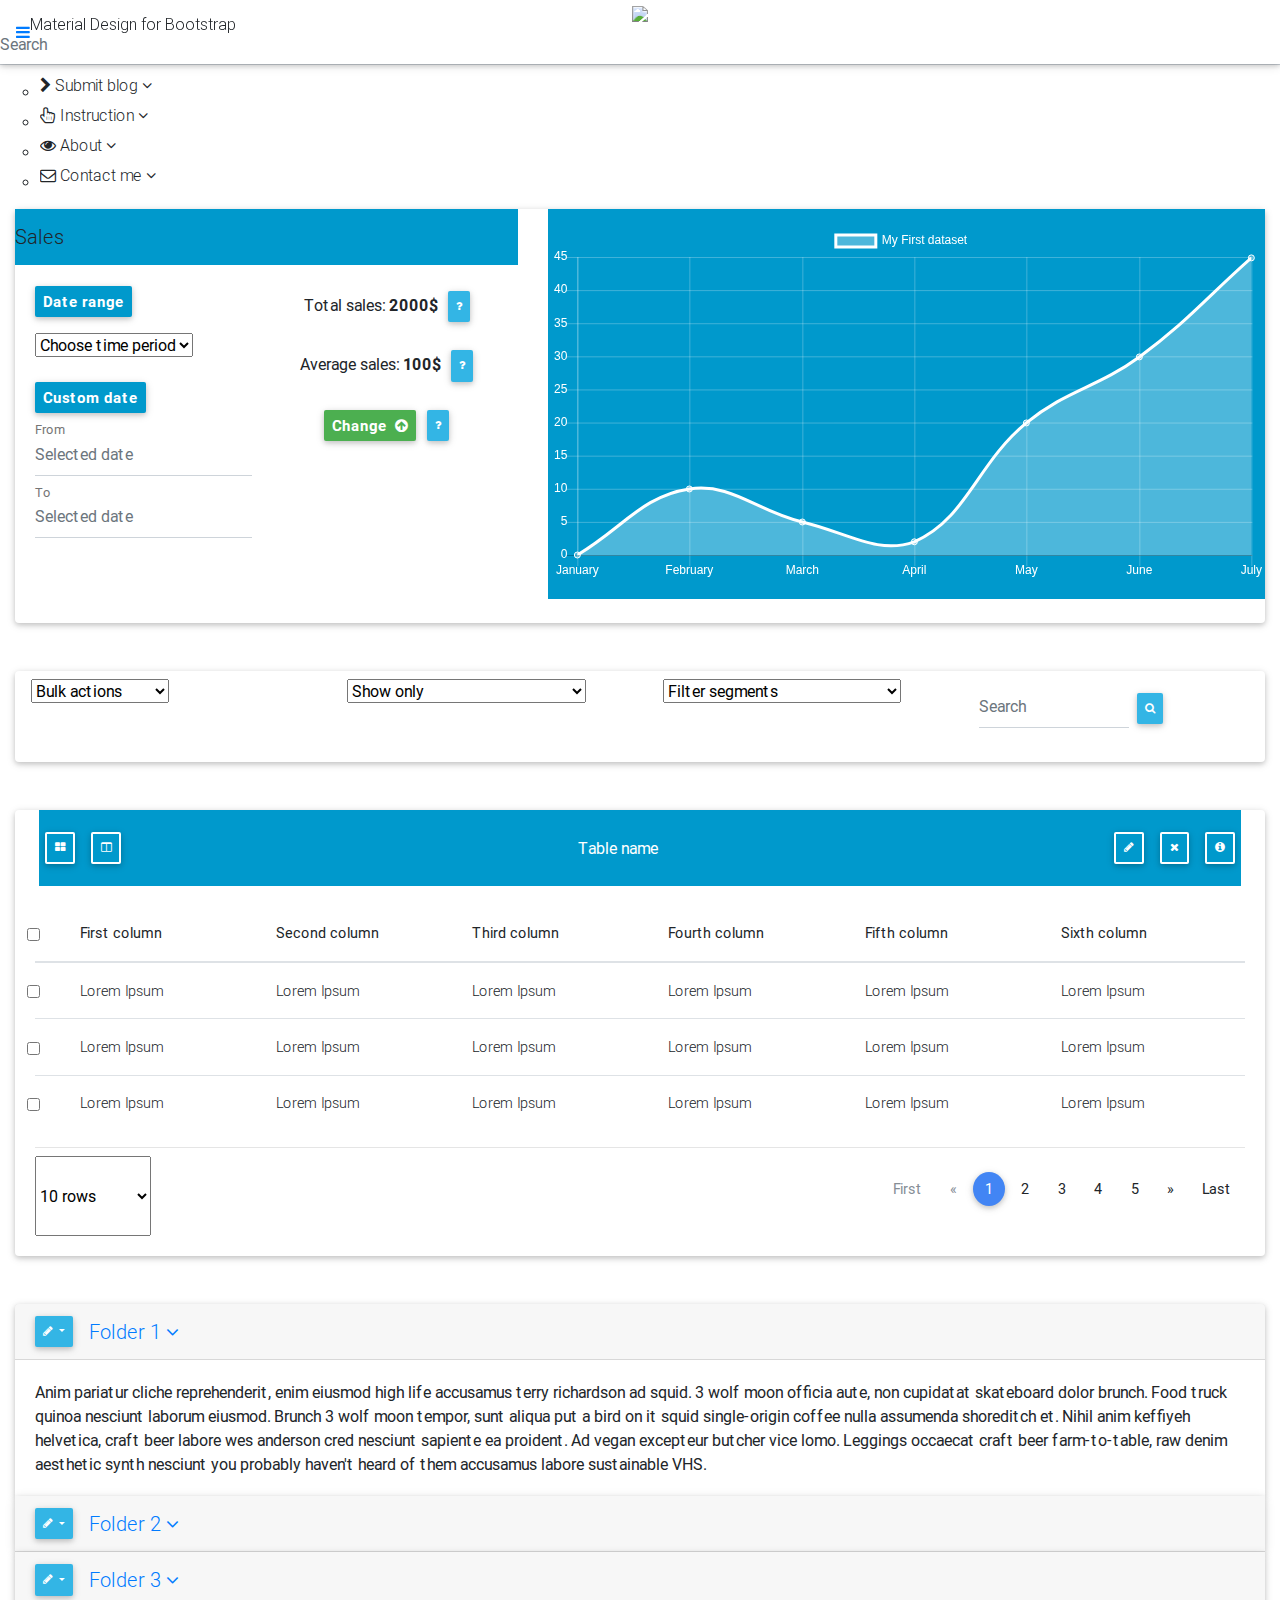
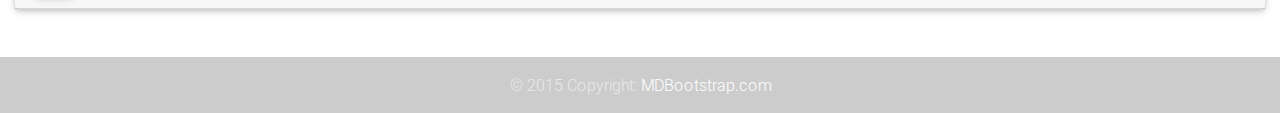
==== commit 83862a6e: "accordion" ====
--- a/index.html
+++ b/index.html
@@ -607,7 +607,141 @@
         <!--Section: Accordion-->
         <section class="mb-5">
 
-
+            <!--Accordion wrapper-->
+            <div class="accordion" id="accordionEx" role="tablist" aria-multiselectable="true">
+
+                <!-- Accordion card -->
+                <div class="card">
+
+                    <!-- Card header -->
+                    <div class="card-header" role="tab" id="headingOne">
+
+                        <!--Options-->
+                        <div class="dropdown pull-left">
+                            <button class="btn btn-info btn-sm m-0 mr-3 p-2 dropdown-toggle" type="button" data-toggle="dropdown" aria-haspopup="true"
+                                    aria-expanded="false">
+                                <i class="fa fa-pencil"></i>
+                            </button>
+                            <div class="dropdown-menu dropdown-info">
+                                <a class="dropdown-item" href="#">Add new</a>
+                                <a class="dropdown-item" href="#">Rename folder</a>
+                                <a class="dropdown-item" href="#">Delete folder</a>
+                            </div>
+                        </div>
+
+                        <!-- Heading -->
+                        <a id="folder-1" data-toggle="collapse" data-parent="#accordionEx" href="#collapseOne" aria-expanded="true" aria-controls="collapseOne">
+                            <h5 class="mt-1 mb-0">
+                                <span>Folder 1</span>
+                                <i class="fa fa-angle-down rotate-icon"></i>
+                            </h5>
+                        </a>
+
+                    </div>
+
+                    <!-- Card body -->
+                    <div id="collapseOne" class="collapse show" role="tabpanel" aria-labelledby="headingOne">
+                        <div class="card-body">
+                            Anim pariatur cliche reprehenderit, enim eiusmod high life accusamus terry richardson ad squid. 3 wolf moon officia aute,
+                            non cupidatat skateboard dolor brunch. Food truck quinoa nesciunt laborum eiusmod. Brunch
+                            3 wolf moon tempor, sunt aliqua put a bird on it squid single-origin coffee nulla assumenda
+                            shoreditch et. Nihil anim keffiyeh helvetica, craft beer labore wes anderson cred nesciunt
+                            sapiente ea proident. Ad vegan excepteur butcher vice lomo. Leggings occaecat craft beer
+                            farm-to-table, raw denim aesthetic synth nesciunt you probably haven't heard of them accusamus
+                            labore sustainable VHS.
+                        </div>
+                    </div>
+                </div>
+                <!-- Accordion card -->
+
+                <!-- Accordion card -->
+                <div class="card">
+
+                    <!-- Card header -->
+                    <div class="card-header" role="tab" id="headingTwo">
+
+                        <!--Options-->
+                        <div class="dropdown pull-left">
+                            <button class="btn btn-info btn-sm m-0 mr-3 p-2 dropdown-toggle" type="button" data-toggle="dropdown" aria-haspopup="true"
+                                    aria-expanded="false">
+                                <i class="fa fa-pencil"></i>
+                            </button>
+                            <div class="dropdown-menu dropdown-info">
+                                <a class="dropdown-item" href="#">Add new</a>
+                                <a class="dropdown-item" href="#">Rename folder</a>
+                                <a class="dropdown-item" href="#">Delete folder</a>
+                            </div>
+                        </div>
+
+                        <!-- Heading -->
+                        <a id="folder-2" data-toggle="collapse" data-parent="#accordionEx" href="#collapseTwo" aria-expanded="true" aria-controls="collapseTwo">
+                            <h5 class="mt-1 mb-0">
+                                <span>Folder 2</span>
+                                <i class="fa fa-angle-down rotate-icon"></i>
+                            </h5>
+                        </a>
+
+                    </div>
+
+                    <!-- Card body -->
+                    <div id="collapseTwo" class="collapse" role="tabpanel" aria-labelledby="headingTwo">
+                        <div class="card-body">
+                            Anim pariatur cliche reprehenderit, enim eiusmod high life accusamus terry richardson ad squid. 3 wolf moon officia aute,
+                            non cupidatat skateboard dolor brunch. Food truck quinoa nesciunt laborum eiusmod. Brunch
+                            3 wolf moon tempor, sunt aliqua put a bird on it squid single-origin coffee nulla assumenda
+                            shoreditch et. Nihil anim keffiyeh helvetica, craft beer labore wes anderson cred nesciunt
+                            sapiente ea proident. Ad vegan excepteur butcher vice lomo. Leggings occaecat craft beer
+                            farm-to-table, raw denim aesthetic synth nesciunt you probably haven't heard of them accusamus
+                            labore sustainable VHS.
+                        </div>
+                    </div>
+                </div>
+                <!-- Accordion card -->
+
+                <!-- Accordion card -->
+                <div class="card">
+
+                    <!-- Card header -->
+                    <div class="card-header" role="tab" id="headingThree">
+
+                        <!--Options-->
+                        <div class="dropdown pull-left">
+                            <button class="btn btn-info btn-sm m-0 mr-3 p-2 dropdown-toggle" type="button" data-toggle="dropdown" aria-haspopup="true"
+                                    aria-expanded="false">
+                                <i class="fa fa-pencil"></i>
+                            </button>
+                            <div class="dropdown-menu dropdown-info">
+                                <a class="dropdown-item" href="#">Add new</a>
+                                <a class="dropdown-item" href="#">Rename folder</a>
+                                <a class="dropdown-item" href="#">Delete folder</a>
+                            </div>
+                        </div>
+
+                        <!-- Heading -->
+                        <a id="folder-3" data-toggle="collapse" data-parent="#accordionEx" href="#collapseThree" aria-expanded="true" aria-controls="collapseThree">
+                            <h5 class="mt-1 mb-0">
+                                <span>Folder 3</span>
+                                <i class="fa fa-angle-down rotate-icon"></i>
+                            </h5>
+                        </a>
+                    </div>
+
+                    <!-- Card body -->
+                    <div id="collapseThree" class="collapse" role="tabpanel" aria-labelledby="headingThree">
+                        <div class="card-body">
+                            Anim pariatur cliche reprehenderit, enim eiusmod high life accusamus terry richardson ad squid. 3 wolf moon officia aute,
+                            non cupidatat skateboard dolor brunch. Food truck quinoa nesciunt laborum eiusmod. Brunch
+                            3 wolf moon tempor, sunt aliqua put a bird on it squid single-origin coffee nulla assumenda
+                            shoreditch et. Nihil anim keffiyeh helvetica, craft beer labore wes anderson cred nesciunt
+                            sapiente ea proident. Ad vegan excepteur butcher vice lomo. Leggings occaecat craft beer
+                            farm-to-table, raw denim aesthetic synth nesciunt you probably haven't heard of them accusamus
+                            labore sustainable VHS.
+                        </div>
+                    </div>
+                </div>
+                <!-- Accordion card -->
+            </div>
+            <!--/.Accordion wrapper-->
 
         </section>
         <!--Section: Accordion-->
